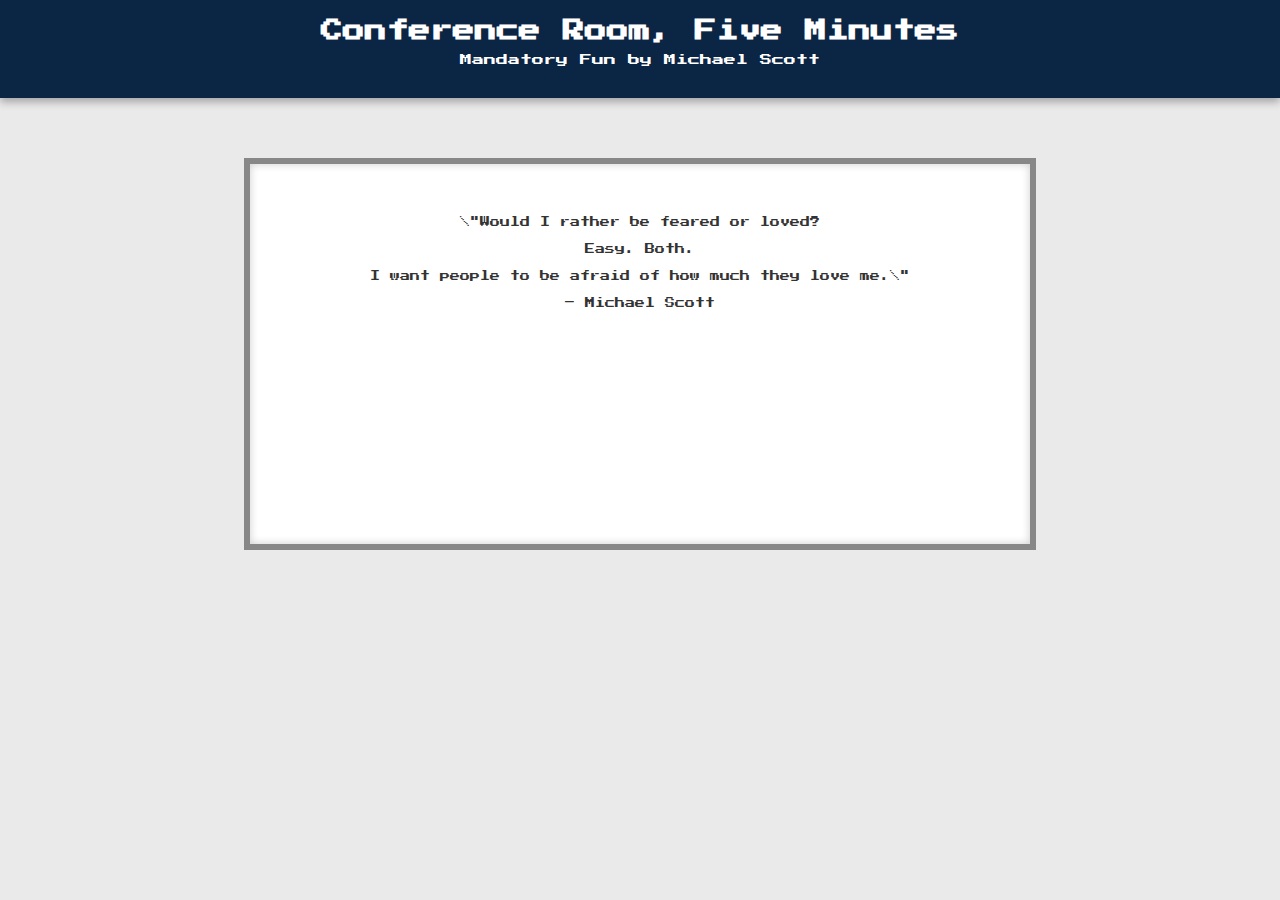
==== html/conference.html @ b1bc6430 "Create conference.html" ====
<!DOCTYPE html>
<html lang="en">
<head>
  <meta charset="UTF-8">
  <meta name="viewport" content="width=device-width, initial-scale=1.0">
  <title>Dunder Mifflin - Conference Room</title>
  <link rel="icon" href="https://static.wikia.nocookie.net/theoffice/images/6/69/Dunder_Mifflin%2C_Inc.svg" type="image/svg+xml">
  <link href="https://fonts.googleapis.com/css2?family=Press+Start+2P&display=swap" rel="stylesheet">
  
  <!-- Chatbot Script -->
  <script>
    window.pipedriveLeadboosterConfig = {
      base: 'leadbooster-chat.pipedrive.com',
      companyId: 10645018,
      playbookUuid: '206b0b9f-18ae-44e7-9a50-d3770af7db31',
      version: 2
    };
    (function () {
      var w = window;
      if (w.LeadBooster) {
        console.warn('LeadBooster already exists');
      } else {
        w.LeadBooster = {
          q: [],
          on: function (n, h) {
            this.q.push({ t: 'o', n: n, h: h });
          },
          trigger: function (n) {
            this.q.push({ t: 't', n: n });
          },
        };
      }
    })();
  </script>
  <script src="https://leadbooster-chat.pipedrive.com/assets/loader.js" async></script>

  <style>
    body {
      margin: 0;
      background: #eaeaea;
      font-family: 'Press Start 2P', cursive;
      color: #222;
      text-align: center;
    }

    header {
      background-color: #0b2545;
      color: white;
      padding: 20px;
      box-shadow: 0 4px 8px rgba(0,0,0,0.3);
    }

    h1 {
      margin: 0;
      font-size: 22px;
    }

    .whiteboard {
      background: white;
      border: 6px solid #888;
      margin: 60px auto;
      padding: 40px;
      width: 80%;
      max-width: 700px;
      min-height: 300px;
      position: relative;
      box-shadow: inset 0 0 8px rgba(0,0,0,0.2);
      cursor: pointer;
    }

    .quote {
      font-size: 10px;
      line-height: 1.7em;
      color: #333;
    }

    .hidden {
      display: none;
    }

    #chili {
      max-width: 100%;
      margin-top: 30px;
      border: 4px dashed #b71c1c;
    }
  </style>
</head>
<body>
  <header>
    <h1>Conference Room, Five Minutes</h1>
    <p style="font-size: 12px;">Mandatory Fun by Michael Scott</p>
  </header>

  <div class="whiteboard" id="whiteboard">
    <div class="quote">
      <p>\"Would I rather be feared or loved?</p>
      <p>Easy. Both.</p>
      <p>I want people to be afraid of how much they love me.\"</p>
      <p>– Michael Scott</p>
    </div>
    <img id="chili" class="hidden" src="https://media.giphy.com/media/3o7qE1YN7aBOFPRw8E/giphy.gif" alt="Kevin's Chili" />
  </div>

  <script>
    let clickCount = 0;
    const whiteboard = document.getElementById('whiteboard');
    const chili = document.getElementById('chili');

    whiteboard.addEventListener('click', () => {
      clickCount++;
      if (clickCount === 3) {
        chili.classList.remove('hidden');
      } else if (clickCount > 3) {
        chili.classList.add('hidden');
        clickCount = 0;
      }
    });
  </script>
</body>
</html>
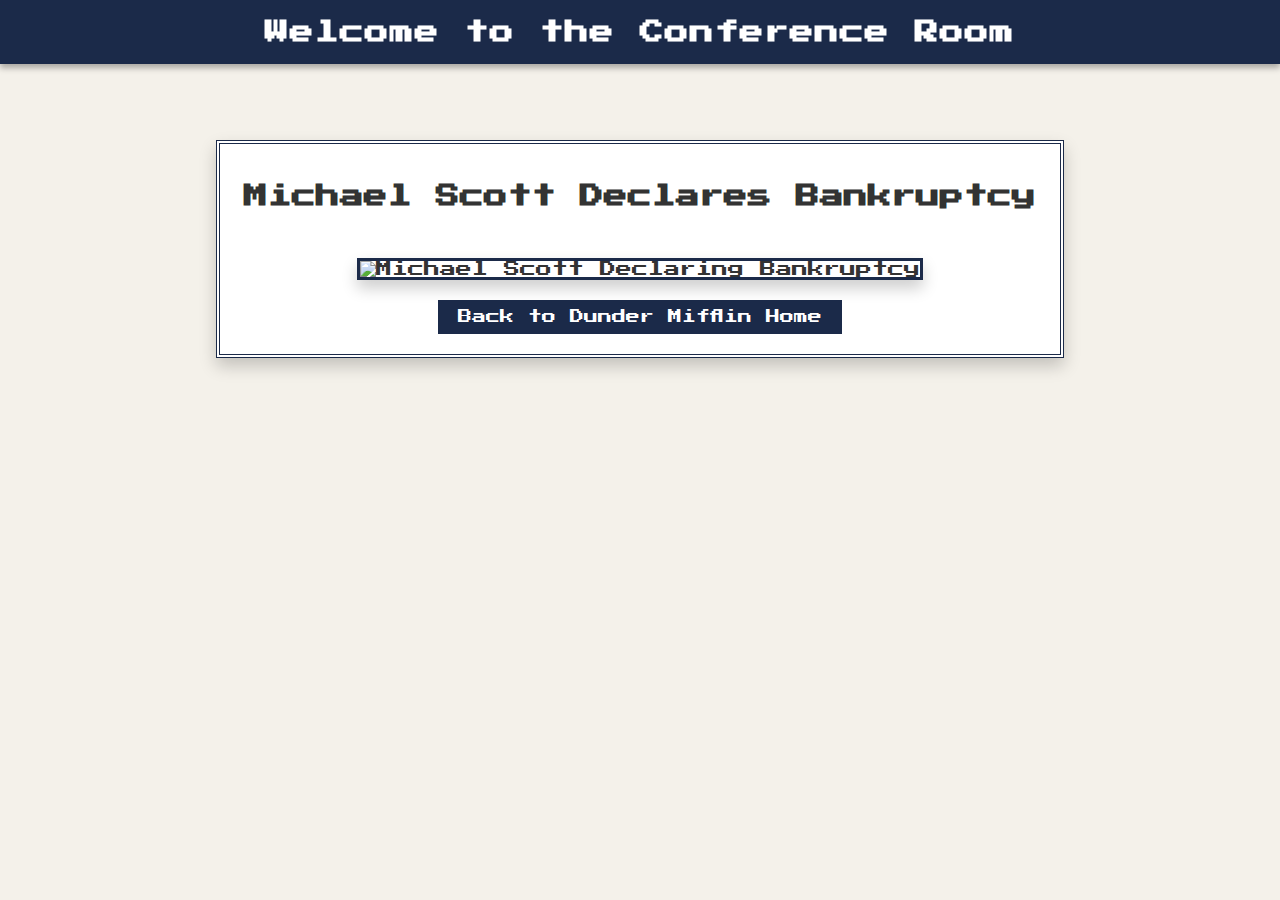
==== commit 19d36449: "Update Gif and add back button" ====
--- a/html/conference.html
+++ b/html/conference.html
@@ -3,118 +3,84 @@
 <head>
   <meta charset="UTF-8">
   <meta name="viewport" content="width=device-width, initial-scale=1.0">
-  <title>Dunder Mifflin - Conference Room</title>
+  <title>Conference Room - Dunder Mifflin</title>
   <link rel="icon" href="https://static.wikia.nocookie.net/theoffice/images/6/69/Dunder_Mifflin%2C_Inc.svg" type="image/svg+xml">
   <link href="https://fonts.googleapis.com/css2?family=Press+Start+2P&display=swap" rel="stylesheet">
-  
-  <!-- Chatbot Script -->
-  <script>
-    window.pipedriveLeadboosterConfig = {
-      base: 'leadbooster-chat.pipedrive.com',
-      companyId: 10645018,
-      playbookUuid: '206b0b9f-18ae-44e7-9a50-d3770af7db31',
-      version: 2
-    };
-    (function () {
-      var w = window;
-      if (w.LeadBooster) {
-        console.warn('LeadBooster already exists');
-      } else {
-        w.LeadBooster = {
-          q: [],
-          on: function (n, h) {
-            this.q.push({ t: 'o', n: n, h: h });
-          },
-          trigger: function (n) {
-            this.q.push({ t: 't', n: n });
-          },
-        };
-      }
-    })();
-  </script>
-  <script src="https://leadbooster-chat.pipedrive.com/assets/loader.js" async></script>
-
   <style>
     body {
       margin: 0;
-      background: #eaeaea;
       font-family: 'Press Start 2P', cursive;
-      color: #222;
-      text-align: center;
+      background: #f4f1ea;
+      color: #333;
+      display: block;
     }
 
     header {
-      background-color: #0b2545;
+      position: fixed;
+      top: 0;
+      left: 0;
+      right: 0;
+      background: #1b2a49;
       color: white;
       padding: 20px;
-      box-shadow: 0 4px 8px rgba(0,0,0,0.3);
+      text-align: center;
+      box-shadow: 0 4px 6px rgba(0,0,0,0.3);
+      z-index: 1000;
     }
 
     h1 {
       margin: 0;
-      font-size: 22px;
+      font-size: 24px;
+      letter-spacing: 1px;
     }
 
-    .whiteboard {
-      background: white;
-      border: 6px solid #888;
-      margin: 60px auto;
-      padding: 40px;
-      width: 80%;
-      max-width: 700px;
-      min-height: 300px;
-      position: relative;
-      box-shadow: inset 0 0 8px rgba(0,0,0,0.2);
-      cursor: pointer;
+    .container {
+      margin-top: 140px;
+      padding: 20px;
+      background: #fff;
+      border: 4px double #1b2a49;
+      box-shadow: 0 8px 16px rgba(0,0,0,0.2);
+      max-width: 800px;
+      text-align: center;
+      margin-left: auto;
+      margin-right: auto;
     }
 
-    .quote {
-      font-size: 10px;
-      line-height: 1.7em;
-      color: #333;
+    .conference-gif {
+      margin-top: 30px;
+      max-width: 100%;
+      border: 3px solid #1b2a49;
+      box-shadow: 0 8px 16px rgba(0,0,0,0.2);
     }
 
-    .hidden {
-      display: none;
+    .back-button {
+      margin-top: 20px;
+      padding: 10px 20px;
+      background-color: #1b2a49;
+      color: white;
+      font-size: 14px;
+      border: none;
+      cursor: pointer;
+      text-decoration: none;
+      display: inline-block;
     }
 
-    #chili {
-      max-width: 100%;
-      margin-top: 30px;
-      border: 4px dashed #b71c1c;
+    .back-button:hover {
+      background-color: #3b4b7a;
     }
   </style>
 </head>
 <body>
   <header>
-    <h1>Conference Room, Five Minutes</h1>
-    <p style="font-size: 12px;">Mandatory Fun by Michael Scott</p>
+    <h1>Welcome to the Conference Room</h1>
   </header>
 
-  <div class="whiteboard" id="whiteboard">
-    <div class="quote">
-      <p>\"Would I rather be feared or loved?</p>
-      <p>Easy. Both.</p>
-      <p>I want people to be afraid of how much they love me.\"</p>
-      <p>– Michael Scott</p>
-    </div>
-    <img id="chili" class="hidden" src="https://media.giphy.com/media/3o7qE1YN7aBOFPRw8E/giphy.gif" alt="Kevin's Chili" />
+  <div class="container">
+    <h2>Michael Scott Declares Bankruptcy</h2>
+    <img class="conference-gif" src="https://media.giphy.com/media/7mjODXhER3y3e/giphy.gif" alt="Michael Scott Declaring Bankruptcy">
+    
+    <!-- Back Button -->
+    <a href="index.html" class="back-button">Back to Dunder Mifflin Home</a>
   </div>
-
-  <script>
-    let clickCount = 0;
-    const whiteboard = document.getElementById('whiteboard');
-    const chili = document.getElementById('chili');
-
-    whiteboard.addEventListener('click', () => {
-      clickCount++;
-      if (clickCount === 3) {
-        chili.classList.remove('hidden');
-      } else if (clickCount > 3) {
-        chili.classList.add('hidden');
-        clickCount = 0;
-      }
-    });
-  </script>
 </body>
 </html>
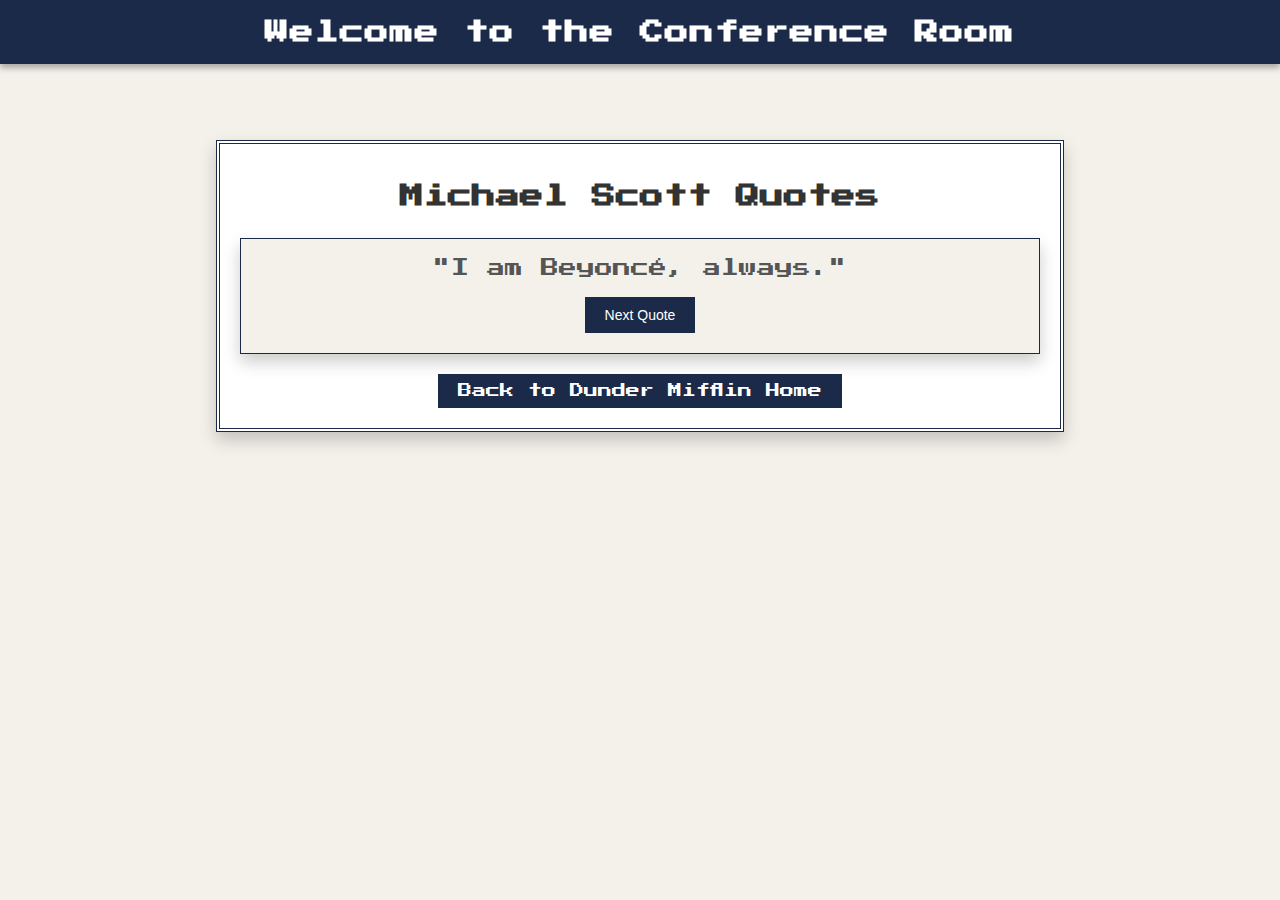
==== commit 81960804: "Remove Gif and replace with quotes" ====
--- a/html/conference.html
+++ b/html/conference.html
@@ -46,11 +46,32 @@
       margin-right: auto;
     }
 
-    .conference-gif {
+    .quote-container {
       margin-top: 30px;
-      max-width: 100%;
-      border: 3px solid #1b2a49;
+      font-size: 18px;
+      color: #555;
+      padding: 20px;
+      border: 1px solid #1b2a49;
+      background: #f4f1ea;
       box-shadow: 0 8px 16px rgba(0,0,0,0.2);
+    }
+
+    .quote-container p {
+      margin: 0;
+    }
+
+    .quote-container button {
+      margin-top: 20px;
+      padding: 10px 20px;
+      background-color: #1b2a49;
+      color: white;
+      font-size: 14px;
+      border: none;
+      cursor: pointer;
+    }
+
+    .quote-container button:hover {
+      background-color: #3b4b7a;
     }
 
     .back-button {
@@ -76,11 +97,37 @@
   </header>
 
   <div class="container">
-    <h2>Michael Scott Declares Bankruptcy</h2>
-    <img class="conference-gif" src="https://media.giphy.com/media/7mjODXhER3y3e/giphy.gif" alt="Michael Scott Declaring Bankruptcy">
-    
+    <h2>Michael Scott Quotes</h2>
+
+    <div class="quote-container" id="quoteBox">
+      <p id="quoteText">"I am Beyoncé, always."</p>
+      <button onclick="nextQuote()">Next Quote</button>
+    </div>
+
     <!-- Back Button -->
     <a href="index.html" class="back-button">Back to Dunder Mifflin Home</a>
   </div>
+
+  <script>
+    const quotes = [
+      "I am Beyoncé, always.",
+      "I'm not superstitious, but I am a little stitious.",
+      "I'm an early bird and a night owl. So I'm wise and I have worms.",
+      "I declare bankruptcy!",
+      "Would I rather be feared or loved? Easy. Both. I want people to be afraid of how much they love me.",
+      "I'm not a hero. I am a silent guardian, a watchful protector. A Dark Knight.",
+      "I'm not a monster. I'm just ahead of the curve.",
+      "I am running away from my responsibilities, and it feels good.",
+      "Sometimes I'll start a sentence, and I don't even know where it's going. I just hope I find it along the way.",
+      "I'm an office manager. I'm the assistant regional manager. Assistant to the regional manager."
+    ];
+
+    let currentQuoteIndex = 0;
+
+    function nextQuote() {
+      currentQuoteIndex = (currentQuoteIndex + 1) % quotes.length;
+      document.getElementById('quoteText').innerText = quotes[currentQuoteIndex];
+    }
+  </script>
 </body>
 </html>
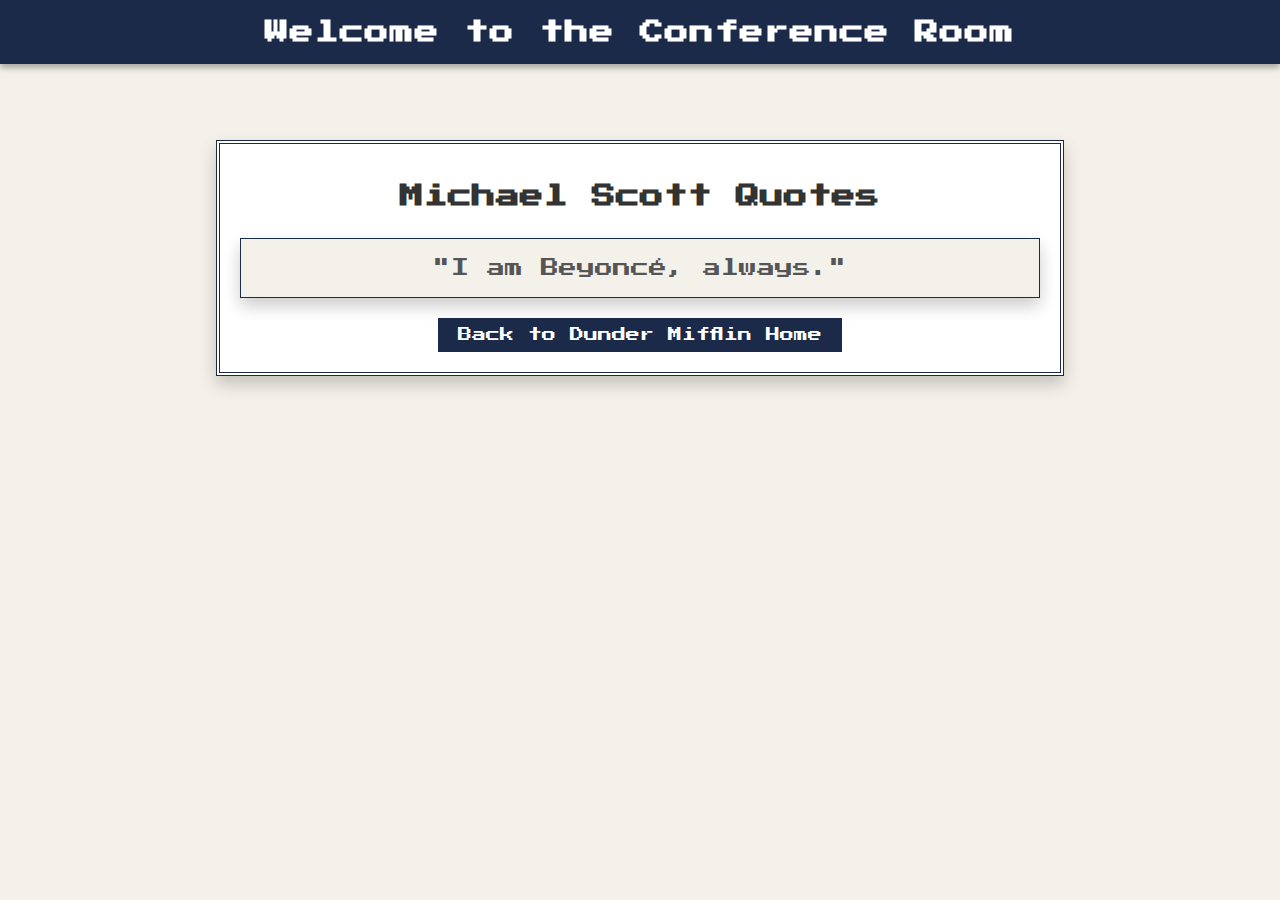
==== commit ea9ee71c: "Remove button for next quote" ====
--- a/html/conference.html
+++ b/html/conference.html
@@ -54,24 +54,15 @@
       border: 1px solid #1b2a49;
       background: #f4f1ea;
       box-shadow: 0 8px 16px rgba(0,0,0,0.2);
+      cursor: pointer;
+    }
+
+    .quote-container:hover {
+      background-color: #e0dbd3;
     }
 
     .quote-container p {
       margin: 0;
-    }
-
-    .quote-container button {
-      margin-top: 20px;
-      padding: 10px 20px;
-      background-color: #1b2a49;
-      color: white;
-      font-size: 14px;
-      border: none;
-      cursor: pointer;
-    }
-
-    .quote-container button:hover {
-      background-color: #3b4b7a;
     }
 
     .back-button {
@@ -99,9 +90,8 @@
   <div class="container">
     <h2>Michael Scott Quotes</h2>
 
-    <div class="quote-container" id="quoteBox">
+    <div class="quote-container" id="quoteBox" onclick="nextQuote()">
       <p id="quoteText">"I am Beyoncé, always."</p>
-      <button onclick="nextQuote()">Next Quote</button>
     </div>
 
     <!-- Back Button -->
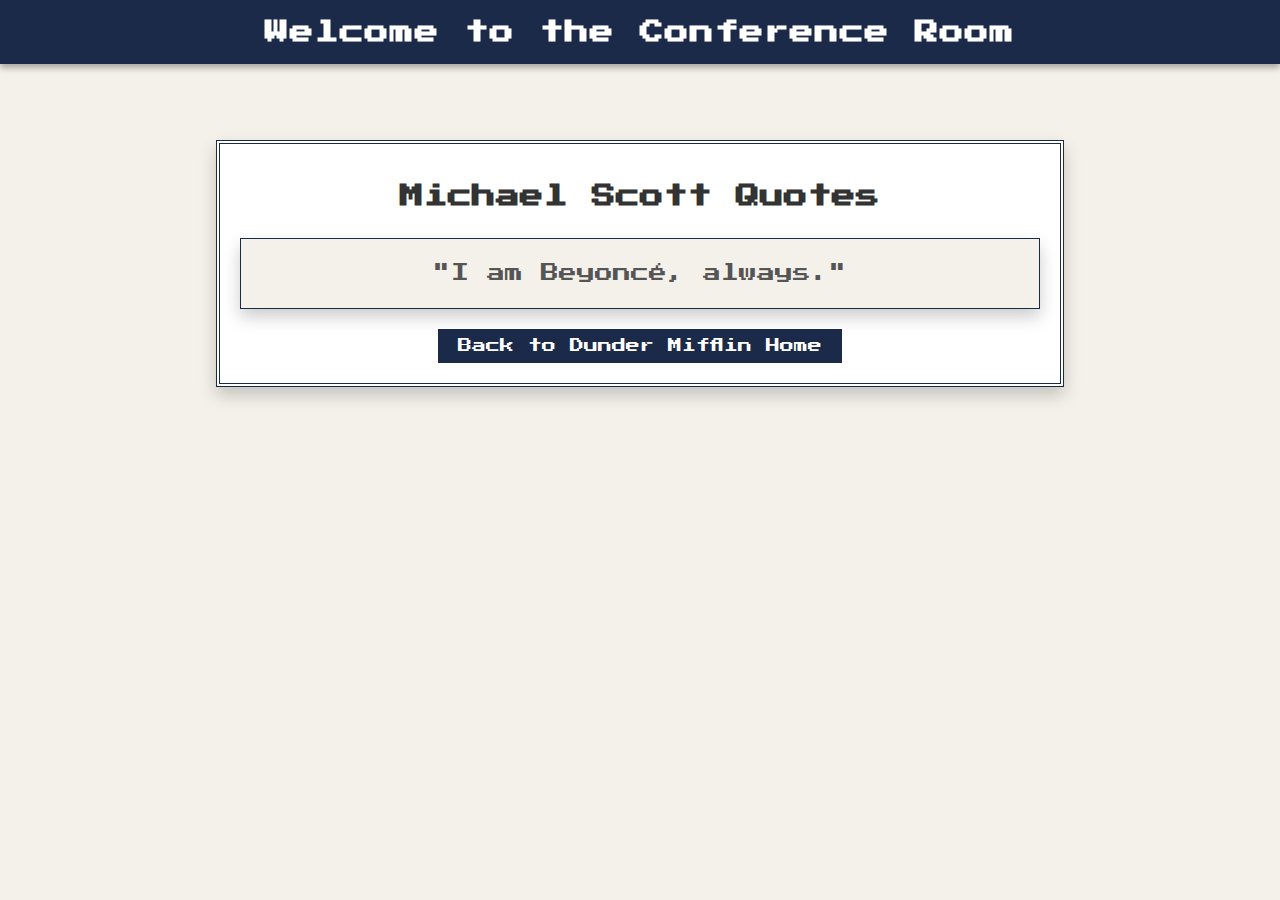
==== commit 427f3ea0: "Increase space for quotes" ====
--- a/html/conference.html
+++ b/html/conference.html
@@ -63,6 +63,7 @@
 
     .quote-container p {
       margin: 0;
+      line-height: 1.6; /* Increased line spacing */
     }
 
     .back-button {
